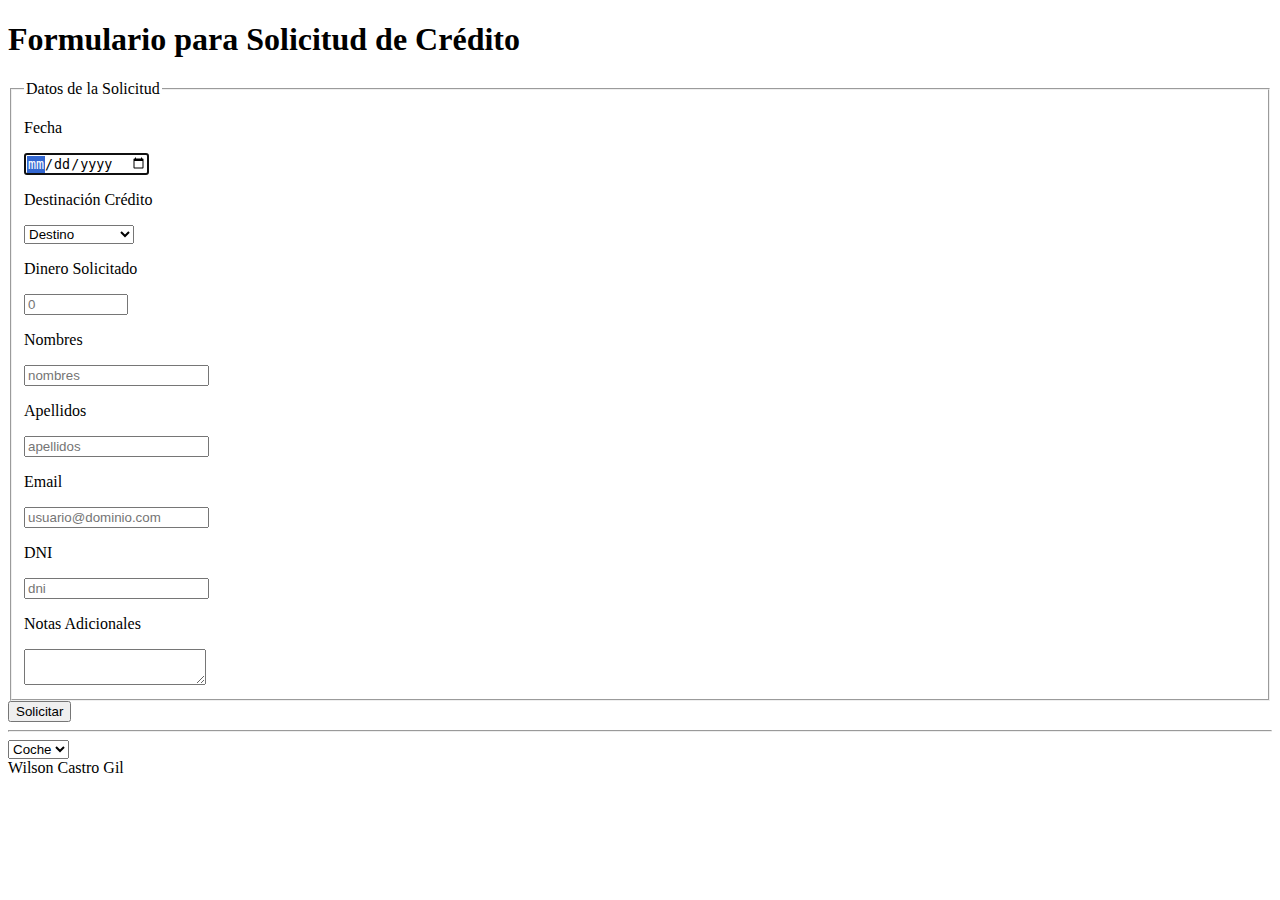
==== formulariocred.html @ de8c6674 "Formulario para credito" ====
<!doctype html>
<html xmlns="http://www.w3.org/1999/xhtml">
	<head>
		<meta http-equiv="Content-Type" content="text/html; charset=UTF-8"/>
		<meta name="viewport" content="width=device-width, initial-scale=1.0">
		<title>formulariocredito</title>
		<Link href="C:/Users/pale/Desktop/CastroGilWilson_PaginaWeb/css/style.css" rel="stylesheet" type="text/css" />
		<link href="C:/Users/pale/Desktop/CastroGilWilson_PaginaWeb/css/styleReque.css" rel="stylesheet" type="text/css" />
		<script type="text/javascript" languaje="javascript" src="js/validar.js"></script>
	</head>
	<body>
		<header>
			<h1>Formulario para Solicitud de Crédito</h1>
		</header>
		<div>
		<form action="" method="post" name="formulariocreditos" id="formulariocreditos" onsubmit="return validarDatos()">
			<fieldset>
				<legend>Datos de la Solicitud</legend>
					<p>Fecha</p>
					<input type="date" name="fecha" id="fecha" autofocus="autofocus" class="form-input">
					<p>Destinación Crédito</p>
					<select name="destinacion" id="destinacion" class="form-input">
						<option value="">Destino</option>
						<option value="1">Libre Inversion</option>
						<option value="2">Vehiculo</option>
						<option value="3">Vacaciones</option>
					</select>
					<p>Dinero Solicitado</p>
					<input type="number" name="monto" id="monto" placeholder="0" min="1000000" max="50000000" class="form-input">
					<p>Nombres</p>
					<input type="text" name="nombres" id="nombres" placeholder="nombres" class="form-input">
					<p>Apellidos</p>
					<input type="text" name="apellidos" id="apellidos" placeholder="apellidos" class="form-input">
					<p>Email</p>
					<input type="email" name="email" id="email" placeholder="usuario@dominio.com" class="form-input">
					<p>DNI</p>
					<input type="text" name="dni" id="dni" maxlength="8" value="" placeholder="dni" class="form-input">
					<p>Notas Adicionales</p>
					<textarea name="comentario" id="comentario"></textarea>
			</fieldset>
			<input type="submit" id="submit" value="Solicitar"/>
			<!-- <input type="button" value="Solicitar" onclick="this.disabled=true; this.value='Enviando...'; this.form.submit()"> -->
			<!-- submit -->
			<hr/>
			<div id="MiMensaje" style="color:red"></div>
			<select name="transporte">

				<option>Coche</option>
				
				<option>Avión</option>
				
				<option>Tren</option>
				
				</select>

		</form>
		</div>
		<footer>
			Wilson Castro Gil
		</footer>
	</body>
	
</html>
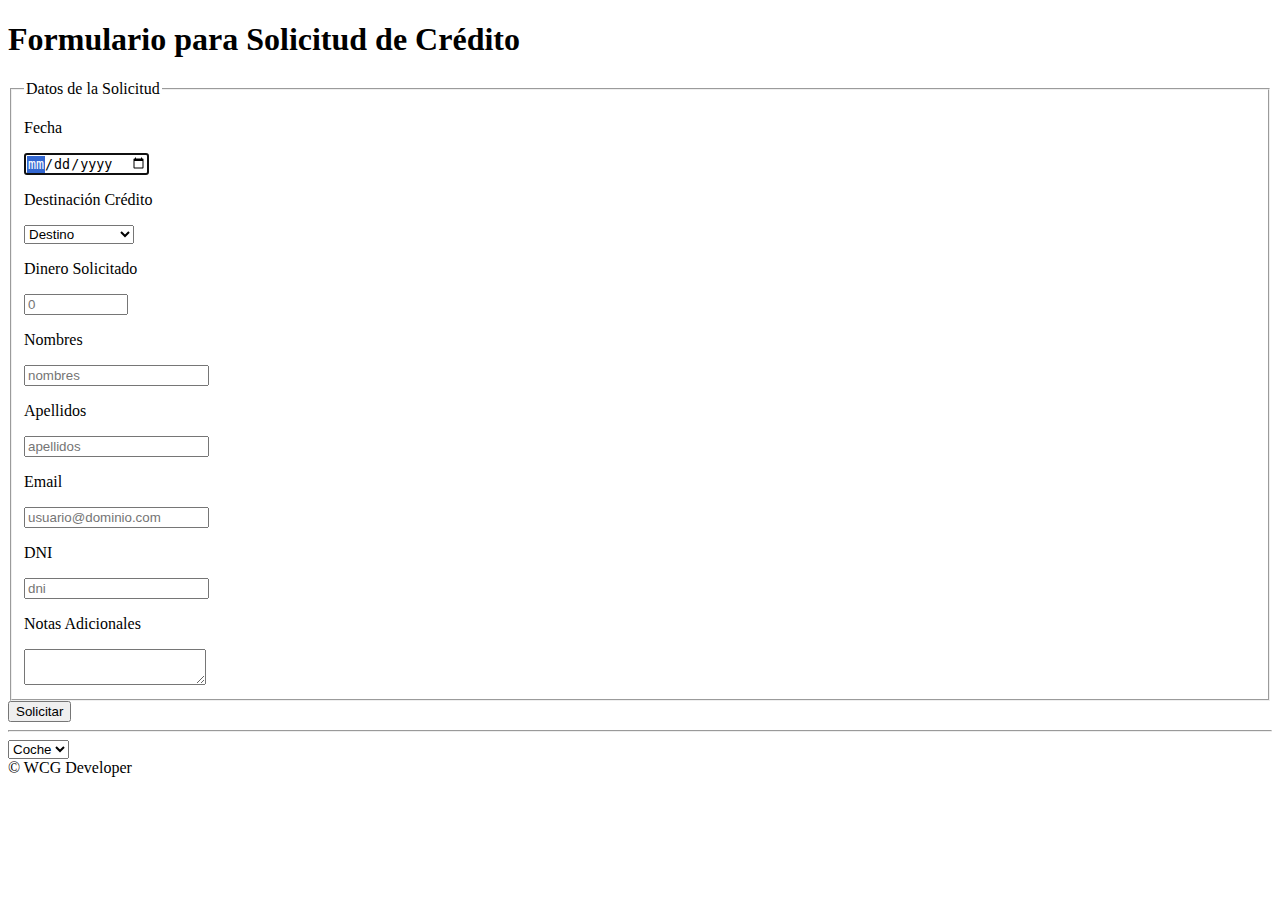
==== commit 11373115: "Actualizacion copy" ====
--- a/formulariocred.html
+++ b/formulariocred.html
@@ -56,7 +56,7 @@
 		</form>
 		</div>
 		<footer>
-			Wilson Castro Gil
+			&copy; WCG Developer
 		</footer>
 	</body>
 	
